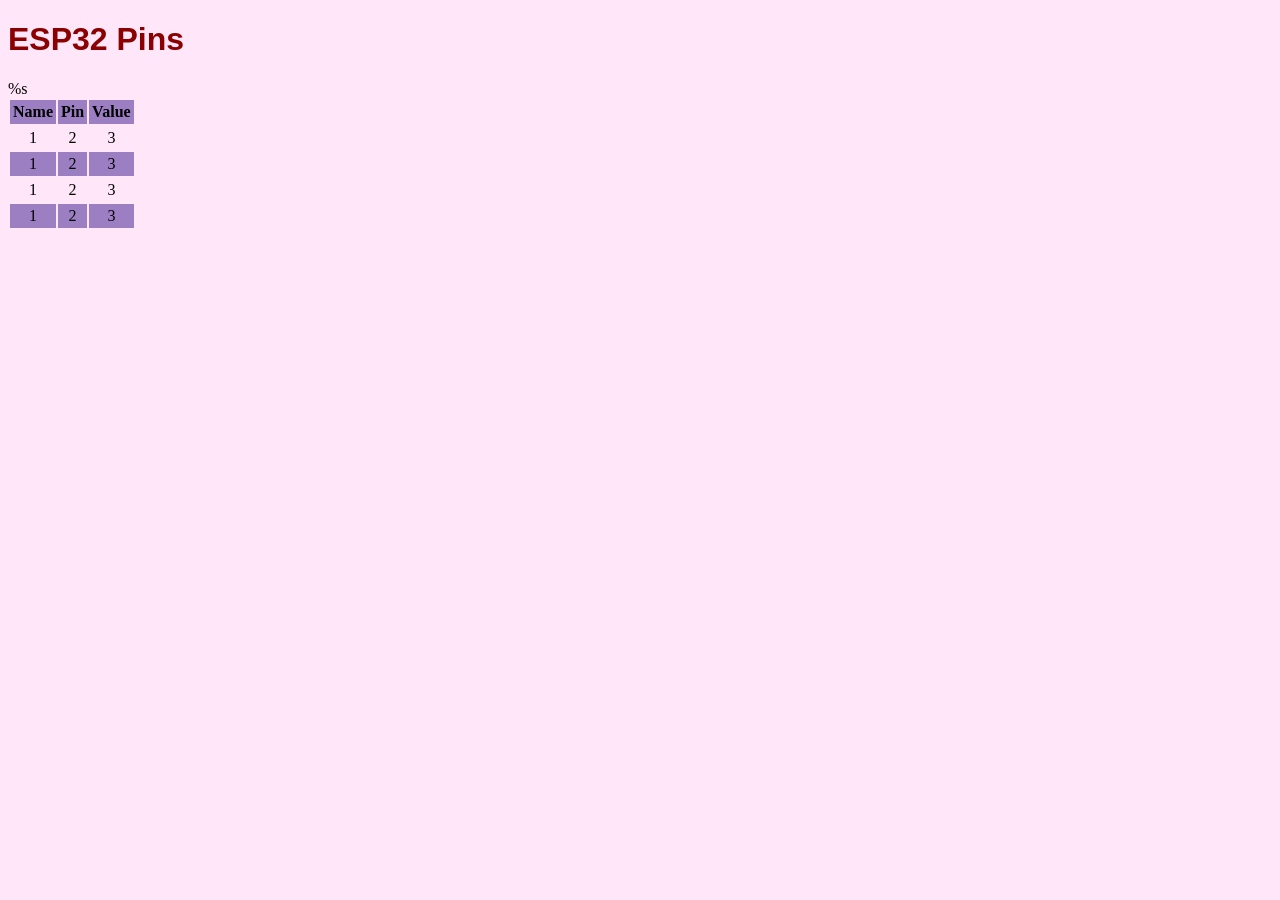
==== vero/web_page.html @ 141ce6f6 "Added the folder with the html and favicon" ====
<!DOCTYPE html>
<html>
    <head> 
        <title>ESP32 Pins</title> 
        <link rel="icon" type="image/x-icon" href="heart/favicon.ico">

        <style>
            body{
                background-color: hsl(314, 100%, 95%);
                align-items: center;
            }
            h1{
                align-items: center;
                color: darkred;
                font-family: Verdana, Geneva, Tahoma, sans-serif;

            }
            table, th, td{
                border: 2px solid hsl(314, 100%, 95%);
                border-collapse: collapse;

            }
            
            th, td{
                text-align:center;
                padding: 3px;
            }
            tr:nth-child(odd){
                background-color:hsla(259, 47%, 43%, 0.6);
            }

            div{
                display:inline-block;
            }
        </style>
    
    </head>



    <body>
         <h1>ESP32 Pins</h1>
        <table border="1"> 
            <tr>
                <th>Name</th>
                <th>Pin</th>
                <th>Value</th>
            </tr>
            <tr>

                <td>1</td>
                <td>2</td>
                <td>3</td>
            </tr>
            <tr>
                <td>1</td>
                <td>2</td>
                <td>3</td>
            </tr>
            <tr>
                <td>1</td>
                <td>2</td>
                <td>3</td>
            </tr>
            <tr>
                <td>1</td>
                <td>2</td>
                <td>3</td>
            </tr> %s 
        </table>
    </body>
</html>
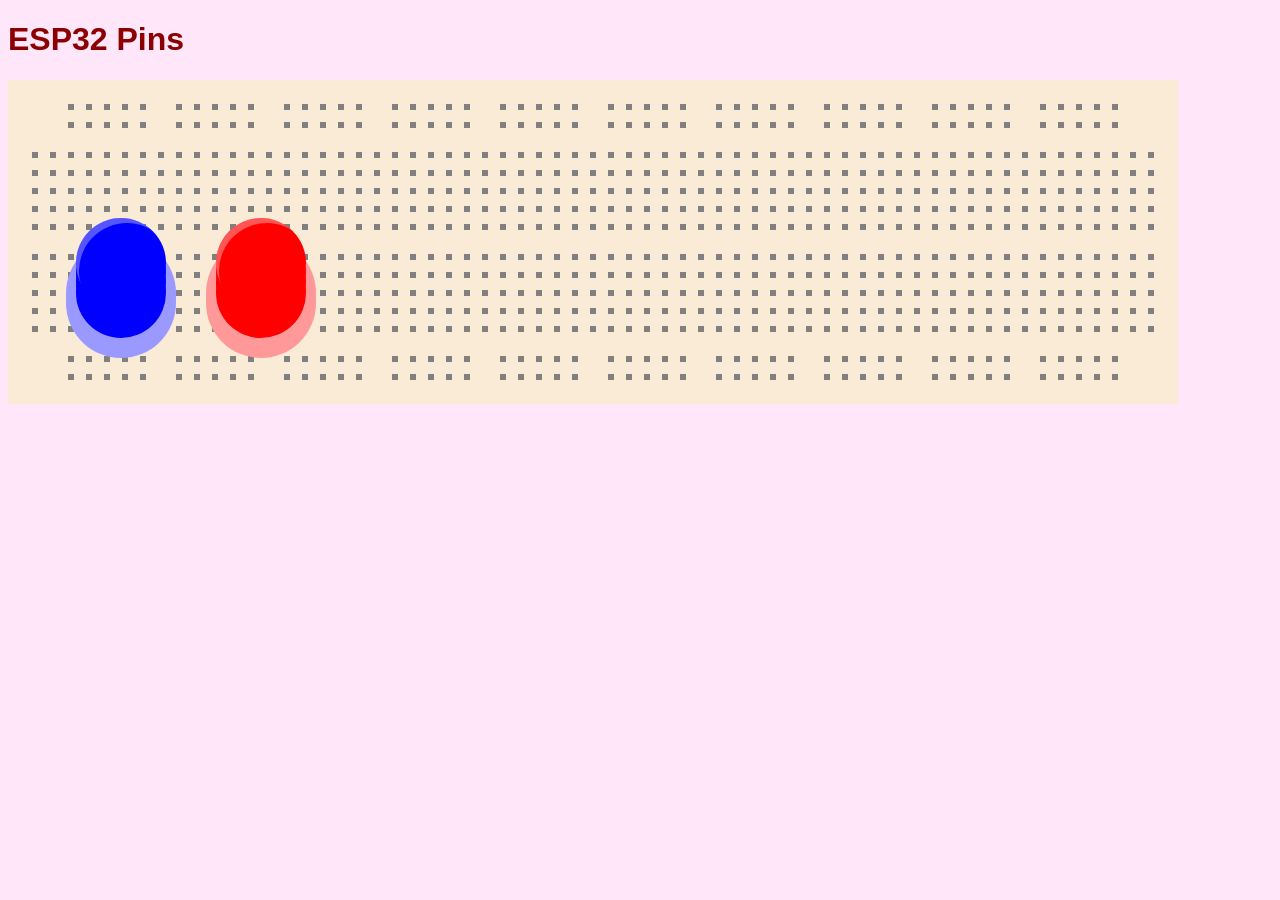
==== commit d9fb067f: "Nathan's help" ====
--- a/vero/web_page.html
+++ b/vero/web_page.html
@@ -29,9 +29,54 @@
                 background-color:hsla(259, 47%, 43%, 0.6);
             }
 
-            div{
-                display:inline-block;
+           
+            #boardbase{
+                position: absolute;
+                width: max-content;
+                height: max-content;
+                margin: auto;
+                background-color: antiquewhite;
+                padding: 18px;
             }
+            .row{
+                display: flex;
+            }
+            .hole{
+                width: 6px;
+                height: 6px;
+                background-color: gray;
+                margin: 6px;
+                display: inline-block;
+            }
+
+            .led{
+                width: 90px; height: 90px;
+                background: var(--led-col);
+                border-radius: 50%;
+                box-shadow: 0 10px 0 var(--led-col), 0 20px 0 var(--led-col), 0 30px 0 var(--led-col), 0 30px 0 10px var(--led-rim-col), 0 40px 0 10px var(--led-rim-col), inset 6px 8px 0 -3px #fff5;
+            }
+
+            #b-led{
+                --led-col: blue;
+                --led-rim-col: #99f;
+                left: 50px; top: 120px;
+            }
+
+
+            #r-led{
+                --led-col: red;
+                --led-rim-col: #f99;
+                left: 190px; top: 120px;
+            }
+
+            #components{
+                position: absolute;
+            }
+
+            .comp{
+                position: absolute;
+            }
+        
         </style>
     
     </head>
@@ -39,34 +84,73 @@
 
 
     <body>
-         <h1>ESP32 Pins</h1>
-        <table border="1"> 
-            <tr>
-                <th>Name</th>
-                <th>Pin</th>
-                <th>Value</th>
-            </tr>
-            <tr>
 
-                <td>1</td>
-                <td>2</td>
-                <td>3</td>
-            </tr>
-            <tr>
-                <td>1</td>
-                <td>2</td>
-                <td>3</td>
-            </tr>
-            <tr>
-                <td>1</td>
-                <td>2</td>
-                <td>3</td>
-            </tr>
-            <tr>
-                <td>1</td>
-                <td>2</td>
-                <td>3</td>
-            </tr> %s 
-        </table>
+
+
+        <h1>ESP32 Pins</h1>
+
+        <div id="boardbase">
+            <div id="components">
+                <div class="comp led" id="b-led"></div>
+                <div class="comp led" id="r-led"></div>
+            </div>
+            <div id="holes"></div>
+        </div>
+        <div style="display: inline-block; width: 100px; height: 100px "></div>
+            <table border="1" style="display: inline-block;"> 
+                <tr>
+                    <th>Name</th>
+                    <th>Pin</th>
+                    <th>Value</th>
+                </tr>
+                <tr>
+
+                    <td>1</td>
+                    <td>2</td>
+                    <td>3</td>
+                </tr>
+                <tr>
+                    <td>1</td>
+                    <td>2</td>
+                    <td>3</td>
+                </tr>
+                <tr>
+                    <td>1</td>
+                    <td>2</td>
+                    <td>3</td>
+                </tr>
+                <tr>
+                    <td>1</td>
+                    <td>2</td>
+                    <td>3</td>
+                </tr> %s 
+            </table>
+        
+
+        <script>
+            const base = document.getElementById('boardbase');
+            const holes = document.getElementById('holes');
+            for (i=0; i<14;i++){
+                let row = document.createElement('div');
+                row.className='row';
+                
+                if ([1,6,11].includes(i)){
+                    row.style.setProperty('margin-bottom','12px')
+                }
+                
+                for (j=0; j<63; j++){
+                    let hole = document.createElement('div');
+                    hole.className = 'hole';
+                    row.appendChild(hole);
+                    if ([0,1,12,13].includes(i)&& [0,1,7,13,19,25,31,37,43,49,55,61,62].includes(j)){
+                        hole.style.setProperty('background','transparent')
+                    }
+                }
+                
+                holes.appendChild(row);
+            }
+            
+
+        </script>
     </body>
 </html>
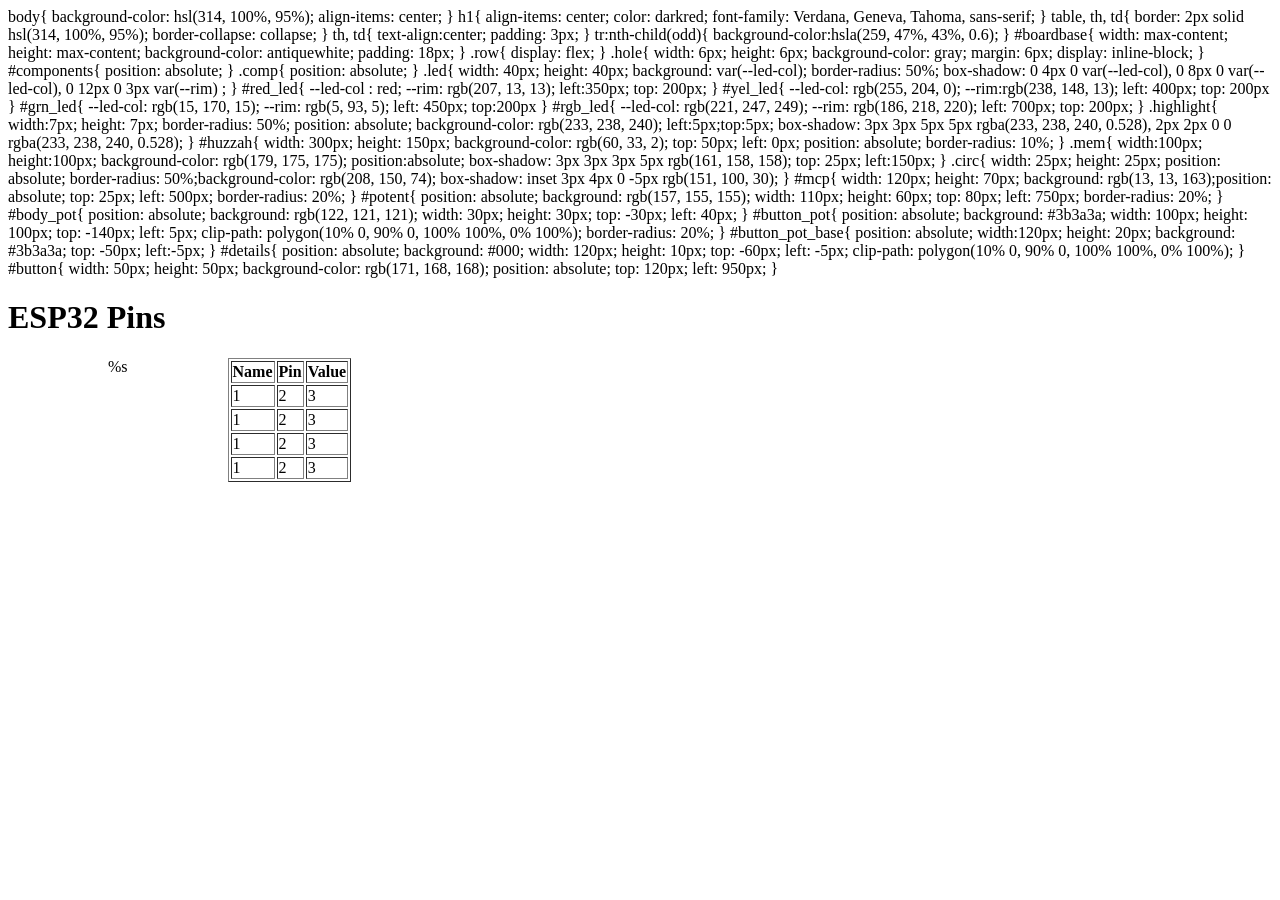
==== commit 7ea71bf4: "mostly done part 1" ====
--- a/vero/web_page.html
+++ b/vero/web_page.html
@@ -3,7 +3,7 @@
     <head> 
         <title>ESP32 Pins</title> 
         <link rel="icon" type="image/x-icon" href="heart/favicon.ico">
-
+        <link rel="stylesheet" href="design.css"
         <style>
             body{
                 background-color: hsl(314, 100%, 95%);
@@ -31,10 +31,10 @@
 
            
             #boardbase{
-                position: absolute;
+                
                 width: max-content;
                 height: max-content;
-                margin: auto;
+                
                 background-color: antiquewhite;
                 padding: 18px;
             }
@@ -48,33 +48,79 @@
                 margin: 6px;
                 display: inline-block;
             }
-
+            #components{
+                position: absolute;
+            }
+
+            .comp{
+                position: absolute;
+            }
             .led{
-                width: 90px; height: 90px;
+                width: 40px; height: 40px;
                 background: var(--led-col);
                 border-radius: 50%;
-                box-shadow: 0 10px 0 var(--led-col), 0 20px 0 var(--led-col), 0 30px 0 var(--led-col), 0 30px 0 10px var(--led-rim-col), 0 40px 0 10px var(--led-rim-col), inset 6px 8px 0 -3px #fff5;
-            }
-
-            #b-led{
-                --led-col: blue;
-                --led-rim-col: #99f;
-                left: 50px; top: 120px;
-            }
-
-
-            #r-led{
-                --led-col: red;
-                --led-rim-col: #f99;
-                left: 190px; top: 120px;
-            }
-
-            #components{
-                position: absolute;
-            }
-
-            .comp{
-                position: absolute;
+                box-shadow: 0 4px 0 var(--led-col), 0 8px 0 var(--led-col), 0 12px 0 3px var(--rim)
+                ;
+            }
+            #red_led{
+                --led-col : red;
+                --rim: rgb(207, 13, 13);
+                left:350px; top: 200px;
+            }
+            #yel_led{
+                --led-col: rgb(255, 204, 0);
+                --rim:rgb(238, 148, 13);
+                left: 400px; top: 200px
+            }
+            #grn_led{
+                --led-col: rgb(15, 170, 15);
+                --rim: rgb(5, 93, 5);
+                left: 450px; top:200px
+            }
+            #rgb_led{
+                --led-col: rgb(221, 247, 249);
+                --rim: rgb(186, 218, 220);
+                left: 700px; top: 200px;
+            }
+            .highlight{
+                width:7px; height: 7px; border-radius: 50%; position: absolute; background-color: rgb(233, 238, 240); left:5px;top:5px;
+                box-shadow: 3px 3px 5px 5px rgba(233, 238, 240, 0.528), 
+                            2px 2px 0 0  rgba(233, 238, 240, 0.528);
+            }
+            #huzzah{
+                width: 300px; height: 150px; background-color: rgb(60, 33, 2); top: 50px; left: 0px; position: absolute; border-radius: 10%;
+
+            }
+            .mem{
+                width:100px; height:100px; background-color: rgb(179, 175, 175); position:absolute; box-shadow: 3px 3px 3px 5px rgb(161, 158, 158); top: 25px; left:150px;
+            }
+            .circ{
+                width: 25px; height: 25px; position: absolute;  border-radius: 50%;background-color: rgb(208, 150, 74); box-shadow: inset 3px 4px 0 -5px  rgb(151, 100, 30);
+            }
+
+            #mcp{
+                width: 120px; height: 70px; background: rgb(13, 13, 163);position: absolute; top: 25px; left: 500px; border-radius: 20%;
+            }
+
+            #potent{
+                position: absolute; background: rgb(157, 155, 155); width: 110px; height: 60px; top: 80px; left: 750px; border-radius: 20%;
+            }
+            #body_pot{
+                position: absolute; background: rgb(122, 121, 121); width: 30px; height: 30px; top: -30px; left: 40px; 
+            }
+            #button_pot{
+                position: absolute; background: #3b3a3a; width: 100px; height: 100px; top: -140px; left: 5px; clip-path: polygon(10% 0, 90% 0, 100% 100%, 0% 100%); border-radius: 20%;
+            }
+            #button_pot_base{
+                position: absolute; width:120px; height: 20px; background: #3b3a3a;
+                top: -50px; left:-5px;
+            }
+            #details{
+                position: absolute; background: #000; width: 120px; height: 10px; top: -60px; left: -5px; clip-path: polygon(10% 0, 90% 0, 100% 100%, 0% 100%);
+            }
+            #button{
+                width: 50px; height: 50px; background-color: rgb(171, 168, 168);
+                position: absolute; top: 120px; left: 950px;
             }
         
         </style>
@@ -88,15 +134,28 @@
 
 
         <h1>ESP32 Pins</h1>
-
-        <div id="boardbase">
-            <div id="components">
-                <div class="comp led" id="b-led"></div>
-                <div class="comp led" id="r-led"></div>
+        <div style="display: flex; align-items: flex-start; gap: 100px;">
+            
+            <div id="boardbase">
+                <div id="components">
+                    <div class="comp led"  id="red_led"></div>
+                    <div class="comp led" id="yel_led"></div>
+                    <div class="comp led" id="grn_led"></div>
+                    <div class="comp led" id="rgb_led"></div>
+                    <div class="comp " id="huzzah"></div>
+                    <div class="comp " id="mcp"></div>
+                    <div class="comp" id="potent">
+                        <div id="body_pot"></div>
+                        <div id="button_pot"></div>
+                        <div id="button_pot_base"></div>
+                        <div id="details"></div>
+                        
+                    </div>  
+                    <div class="comp" id="button"></div>          
+                </div>
+                <div id="holes"></div>
             </div>
-            <div id="holes"></div>
-        </div>
-        <div style="display: inline-block; width: 100px; height: 100px "></div>
+
             <table border="1" style="display: inline-block;"> 
                 <tr>
                     <th>Name</th>
@@ -125,7 +184,7 @@
                     <td>3</td>
                 </tr> %s 
             </table>
-        
+        </div>
 
         <script>
             const base = document.getElementById('boardbase');
@@ -135,7 +194,7 @@
                 row.className='row';
                 
                 if ([1,6,11].includes(i)){
-                    row.style.setProperty('margin-bottom','12px')
+                    row.style.setProperty('margin-bottom','12px');
                 }
                 
                 for (j=0; j<63; j++){
@@ -143,13 +202,58 @@
                     hole.className = 'hole';
                     row.appendChild(hole);
                     if ([0,1,12,13].includes(i)&& [0,1,7,13,19,25,31,37,43,49,55,61,62].includes(j)){
-                        hole.style.setProperty('background','transparent')
+                        hole.style.setProperty('background','transparent');
                     }
                 }
                 
                 holes.appendChild(row);
             }
             
+            const leds = document.getElementsByClassName('led');
+            for (let i = 0; i < leds.length; i++) {
+                let highlight = document.createElement('div');
+                highlight.className = 'highlight';
+                leds[i].appendChild(highlight);
+            }
+
+            const huzzah= document.getElementById('huzzah');
+            let mem_blck=document.createElement('div');
+            mem_blck.className='mem';
+            for (m=0; m<2; m++){
+                let circ=document.createElement('div');
+                circ.className='circ';
+                if (m==0){
+                    circ.style.setProperty('top', '10px');
+                    circ.style.setProperty('left', '10px');
+                }
+                else{
+                circ.style.setProperty('top','115px');
+                circ.style.setProperty('left','10px');
+                }
+                huzzah.appendChild(circ);
+            }
+            
+            huzzah.appendChild(mem_blck);
+
+            const mcp= document.getElementById('mcp');
+            for (n=0; n<2; n++){
+                let circ1=document.createElement('div');
+                circ1.className='circ';
+                if (n==0){
+                    circ1.style.setProperty('top', '5px');
+                    circ1.style.setProperty('left', '5px');
+                }
+                else{
+                circ1.style.setProperty('top','5px');
+                circ1.style.setProperty('left','90px');
+                }
+                mcp.appendChild(circ1);
+            }
+
+            const button= document.getElementById('button');
+
+
+
 
         </script>
     </body>
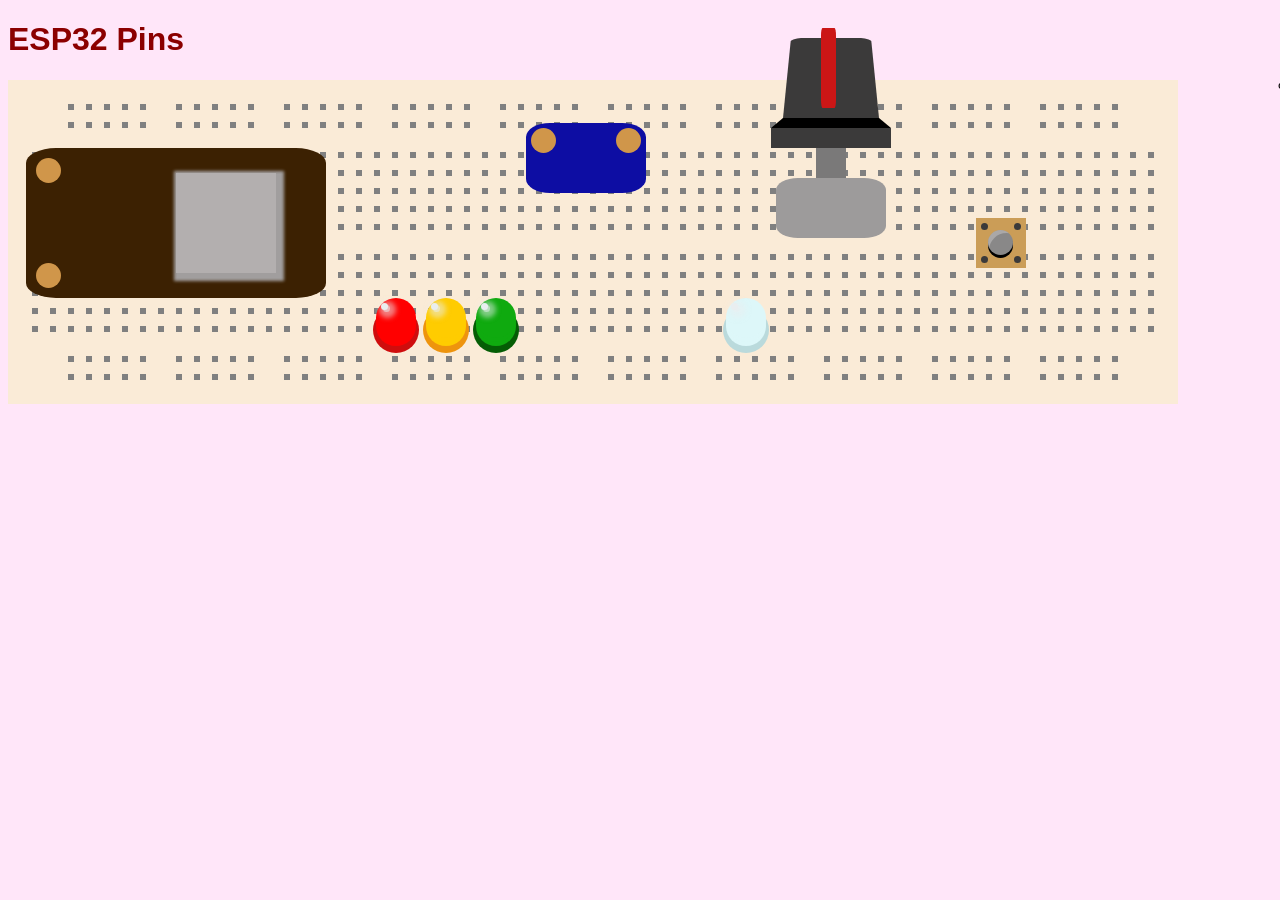
==== commit fc78c0f7: "Will add wires etc. tomorrow" ====
--- a/vero/web_page.html
+++ b/vero/web_page.html
@@ -4,130 +4,8 @@
         <title>ESP32 Pins</title> 
         <link rel="icon" type="image/x-icon" href="heart/favicon.ico">
         <link rel="stylesheet" href="design.css"
-        <style>
-            body{
-                background-color: hsl(314, 100%, 95%);
-                align-items: center;
-            }
-            h1{
-                align-items: center;
-                color: darkred;
-                font-family: Verdana, Geneva, Tahoma, sans-serif;
-
-            }
-            table, th, td{
-                border: 2px solid hsl(314, 100%, 95%);
-                border-collapse: collapse;
-
-            }
-            
-            th, td{
-                text-align:center;
-                padding: 3px;
-            }
-            tr:nth-child(odd){
-                background-color:hsla(259, 47%, 43%, 0.6);
-            }
-
-           
-            #boardbase{
-                
-                width: max-content;
-                height: max-content;
-                
-                background-color: antiquewhite;
-                padding: 18px;
-            }
-            .row{
-                display: flex;
-            }
-            .hole{
-                width: 6px;
-                height: 6px;
-                background-color: gray;
-                margin: 6px;
-                display: inline-block;
-            }
-            #components{
-                position: absolute;
-            }
-
-            .comp{
-                position: absolute;
-            }
-            .led{
-                width: 40px; height: 40px;
-                background: var(--led-col);
-                border-radius: 50%;
-                box-shadow: 0 4px 0 var(--led-col), 0 8px 0 var(--led-col), 0 12px 0 3px var(--rim)
-                ;
-            }
-            #red_led{
-                --led-col : red;
-                --rim: rgb(207, 13, 13);
-                left:350px; top: 200px;
-            }
-            #yel_led{
-                --led-col: rgb(255, 204, 0);
-                --rim:rgb(238, 148, 13);
-                left: 400px; top: 200px
-            }
-            #grn_led{
-                --led-col: rgb(15, 170, 15);
-                --rim: rgb(5, 93, 5);
-                left: 450px; top:200px
-            }
-            #rgb_led{
-                --led-col: rgb(221, 247, 249);
-                --rim: rgb(186, 218, 220);
-                left: 700px; top: 200px;
-            }
-            .highlight{
-                width:7px; height: 7px; border-radius: 50%; position: absolute; background-color: rgb(233, 238, 240); left:5px;top:5px;
-                box-shadow: 3px 3px 5px 5px rgba(233, 238, 240, 0.528), 
-                            2px 2px 0 0  rgba(233, 238, 240, 0.528);
-            }
-            #huzzah{
-                width: 300px; height: 150px; background-color: rgb(60, 33, 2); top: 50px; left: 0px; position: absolute; border-radius: 10%;
-
-            }
-            .mem{
-                width:100px; height:100px; background-color: rgb(179, 175, 175); position:absolute; box-shadow: 3px 3px 3px 5px rgb(161, 158, 158); top: 25px; left:150px;
-            }
-            .circ{
-                width: 25px; height: 25px; position: absolute;  border-radius: 50%;background-color: rgb(208, 150, 74); box-shadow: inset 3px 4px 0 -5px  rgb(151, 100, 30);
-            }
-
-            #mcp{
-                width: 120px; height: 70px; background: rgb(13, 13, 163);position: absolute; top: 25px; left: 500px; border-radius: 20%;
-            }
-
-            #potent{
-                position: absolute; background: rgb(157, 155, 155); width: 110px; height: 60px; top: 80px; left: 750px; border-radius: 20%;
-            }
-            #body_pot{
-                position: absolute; background: rgb(122, 121, 121); width: 30px; height: 30px; top: -30px; left: 40px; 
-            }
-            #button_pot{
-                position: absolute; background: #3b3a3a; width: 100px; height: 100px; top: -140px; left: 5px; clip-path: polygon(10% 0, 90% 0, 100% 100%, 0% 100%); border-radius: 20%;
-            }
-            #button_pot_base{
-                position: absolute; width:120px; height: 20px; background: #3b3a3a;
-                top: -50px; left:-5px;
-            }
-            #details{
-                position: absolute; background: #000; width: 120px; height: 10px; top: -60px; left: -5px; clip-path: polygon(10% 0, 90% 0, 100% 100%, 0% 100%);
-            }
-            #button{
-                width: 50px; height: 50px; background-color: rgb(171, 168, 168);
-                position: absolute; top: 120px; left: 950px;
-            }
-        
-        </style>
     
     </head>
-
-
 
     <body>
 
@@ -149,9 +27,19 @@
                         <div id="button_pot"></div>
                         <div id="button_pot_base"></div>
                         <div id="details"></div>
+                        <div id="more_details"></div>
                         
                     </div>  
-                    <div class="comp" id="button"></div>          
+                    <div class="comp" id="button">
+                        <div class="c" style="top: 5px; left:5px"></div>
+                        <div class="c" style="top: 5px; left:38px"></div>
+                        <div class="c" style="top: 38px; left:5px"></div>
+                        <div class="c" style="top: 38px; left:38px"></div>
+                        <div class="circ" style="top: 12px; left:12px; background: rgb(137, 136, 136); box-shadow: inset 6px 8px 0 -5px rgba(234, 230, 230, 0.333), 0 3px 0 0 #000;"></div>
+                    </div>   
+                    <div class=" comp wires">
+
+                    </div>     
                 </div>
                 <div id="holes"></div>
             </div>
@@ -250,7 +138,11 @@
                 mcp.appendChild(circ1);
             }
 
-            const button= document.getElementById('button');
+            const button= document.getElementB('button');
+            
+
+            const wire=document.getElementsByClassName('wires')
+            
 
 
 
--- a/vero/design.css
+++ b/vero/design.css
@@ -0,0 +1,129 @@
+
+body{
+    background-color: hsl(314, 100%, 95%);
+    align-items: center;
+}
+h1{
+    align-items: center;
+    color: darkred;
+    font-family: Verdana, Geneva, Tahoma, sans-serif;
+
+}
+table, th, td{
+    border: 2px solid hsl(314, 100%, 95%);
+    border-collapse: collapse;
+
+}
+
+th, td{
+    text-align:center;
+    padding: 3px;
+}
+tr:nth-child(odd){
+    background-color:hsla(259, 47%, 43%, 0.6);
+}
+
+
+#boardbase{
+    
+    width: max-content;
+    height: max-content;
+    
+    background-color: antiquewhite;
+    padding: 18px;
+}
+.row{
+    display: flex;
+}
+.hole{
+    width: 6px;
+    height: 6px;
+    background-color: gray;
+    margin: 6px;
+    display: inline-block;
+}
+#components{
+    position: absolute;
+}
+
+.comp{
+    position: absolute;
+}
+.led{
+    width: 40px; height: 40px;
+    background: var(--led-col);
+    border-radius: 50%;
+    box-shadow: 0 4px 0 var(--led-col), 0 8px 0 var(--led-col), 0 12px 0 3px var(--rim)
+    ;
+}
+#red_led{
+    --led-col : red;
+    --rim: rgb(207, 13, 13);
+    left:350px; top: 200px;
+}
+#yel_led{
+    --led-col: rgb(255, 204, 0);
+    --rim:rgb(238, 148, 13);
+    left: 400px; top: 200px
+}
+#grn_led{
+    --led-col: rgb(15, 170, 15);
+    --rim: rgb(5, 93, 5);
+    left: 450px; top:200px
+}
+#rgb_led{
+    --led-col: rgb(221, 247, 249);
+    --rim: rgb(186, 218, 220);
+    left: 700px; top: 200px;
+}
+.highlight{
+    width:7px; height: 7px; border-radius: 50%; position: absolute; background-color: rgb(233, 238, 240); left:5px;top:5px;
+    box-shadow: 3px 3px 5px 5px rgba(233, 238, 240, 0.528), 
+                2px 2px 0 0  rgba(233, 238, 240, 0.528);
+}
+#huzzah{
+    width: 300px; height: 150px; background-color: rgb(60, 33, 2); top: 50px; left: 0px; position: absolute; border-radius: 10%;
+
+}
+.mem{
+    width:100px; height:100px; background-color: rgb(179, 175, 175); position:absolute; box-shadow: 3px 3px 3px 5px rgb(161, 158, 158); top: 25px; left:150px;
+}
+.circ{
+    width: 25px; height: 25px; position: absolute;  border-radius: 50%;background-color: rgb(208, 150, 74); box-shadow: inset 3px 4px 0 -5px  rgb(151, 100, 30);
+}
+
+#mcp{
+    width: 120px; height: 70px; background: rgb(13, 13, 163);position: absolute; top: 25px; left: 500px; border-radius: 20%;
+}
+
+#potent{
+    position: absolute; background: rgb(157, 155, 155); width: 110px; height: 60px; top: 80px; left: 750px; border-radius: 20%;
+}
+#body_pot{
+    position: absolute; background: rgb(122, 121, 121); width: 30px; height: 30px; top: -30px; left: 40px; 
+}
+#button_pot{
+    position: absolute; background: #3b3a3a; width: 100px; height: 100px; top: -140px; left: 5px; clip-path: polygon(10% 0, 90% 0, 100% 100%, 0% 100%); border-radius: 20%;
+}
+#button_pot_base{
+    position: absolute; width:120px; height: 20px; background: #3b3a3a;
+    top: -50px; left:-5px;
+}
+#details{
+    position: absolute; background: #000; width: 120px; height: 10px; top: -60px; left: -5px; clip-path: polygon(10% 0, 90% 0, 100% 100%, 0% 100%);
+}
+#more_details{
+    position: absolute; background: #cb1616; width: 15px; height: 80px; top:-150px; left: 45px;border-radius:10%;
+}
+#button{
+    width: 50px; height: 50px; background-color: rgb(203, 157, 87);
+    position: absolute; top: 120px; left: 950px;
+}
+.c{
+    width: 7px; height:7px; border-radius: 50%;
+    position: absolute;background:#3b3a3a;
+}
+    
+.wires{
+    position: absolute; background: var(--wr-col); border-radius: 10%;
+}
